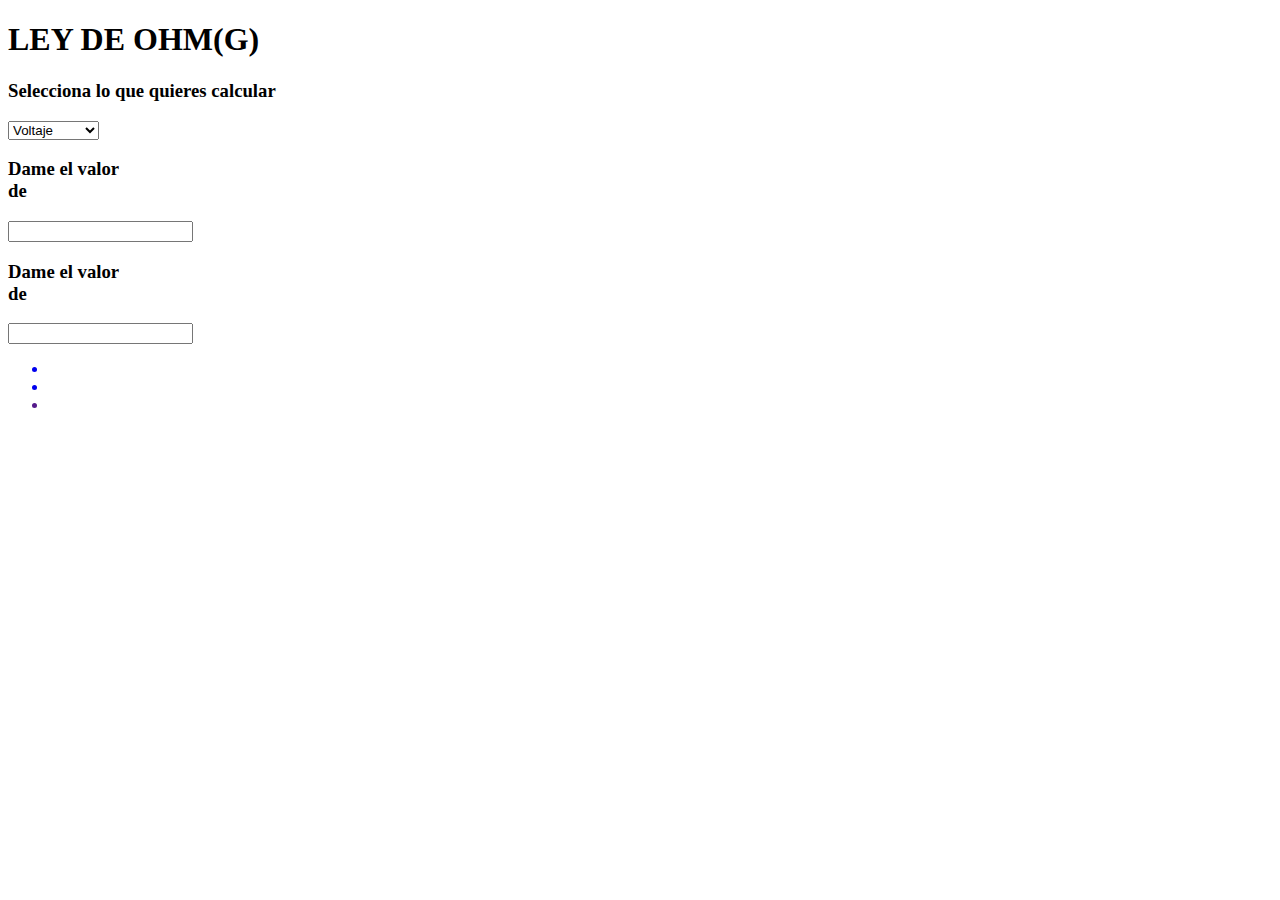
==== index.html @ cbcde88b "Update index.html" ====
<!doctype html>
<html>
<head>
	<meta charset="utf-8">
	<meta name="viewport" content="width=device-width,initial-scale=1,maximum-scale=1" />
	<link rel="stylesheet" type="text/css" href="estilos.css">
	<link href='http://fonts.googleapis.com/css?family=Electrolize' rel='stylesheet' type='text/css'>
	<link href='http://fonts.googleapis.com/css?family=Ultra' rel='stylesheet' type='text/css'>
	<script src='jquery.js'></script>
	<script src="//ajax.googleapis.com/ajax/libs/jquery/1.10.2/jquery.min.js"></script>
	<title>
		Ley de Motherfuckin OHM
	</title>
</head>
<body>
	<header>
		<h1>LEY DE OHM(G)</h1>
	</header>
	<section>
		<article class="calc">
			<h3> Selecciona lo que quieres calcular </h3>
			<select>
				  <option value="volt">Voltaje</option>
				  <option value="resis">Resistencia</option>
		  		  <option value="int">Intensidad</option>
			</select>
		</article>
		<article class="entvalor">
			<div class="uno">
				<h3>Dame el valor <br/>de</h3>
				<input type="text" name="valor1">
			</div>
			<div>
				<h3>Dame el valor <br/>de </h3>
				<input type="text" name="valor2">
			</div>
		</article>


	</section>

<footer>
	<ul>
		<a href="https://github.com/ederyair"><li class="git"></li></a>
		<a href="https://twitter.com/ederyairr"><li class="twit"></li></a>
		<a href=""><li class="mail"></li></a>
	</ul>
</footer>
<script>
var valor;
$('select').change(function(){
	valor = $(this).val();
}
</script>
</body>
</html>
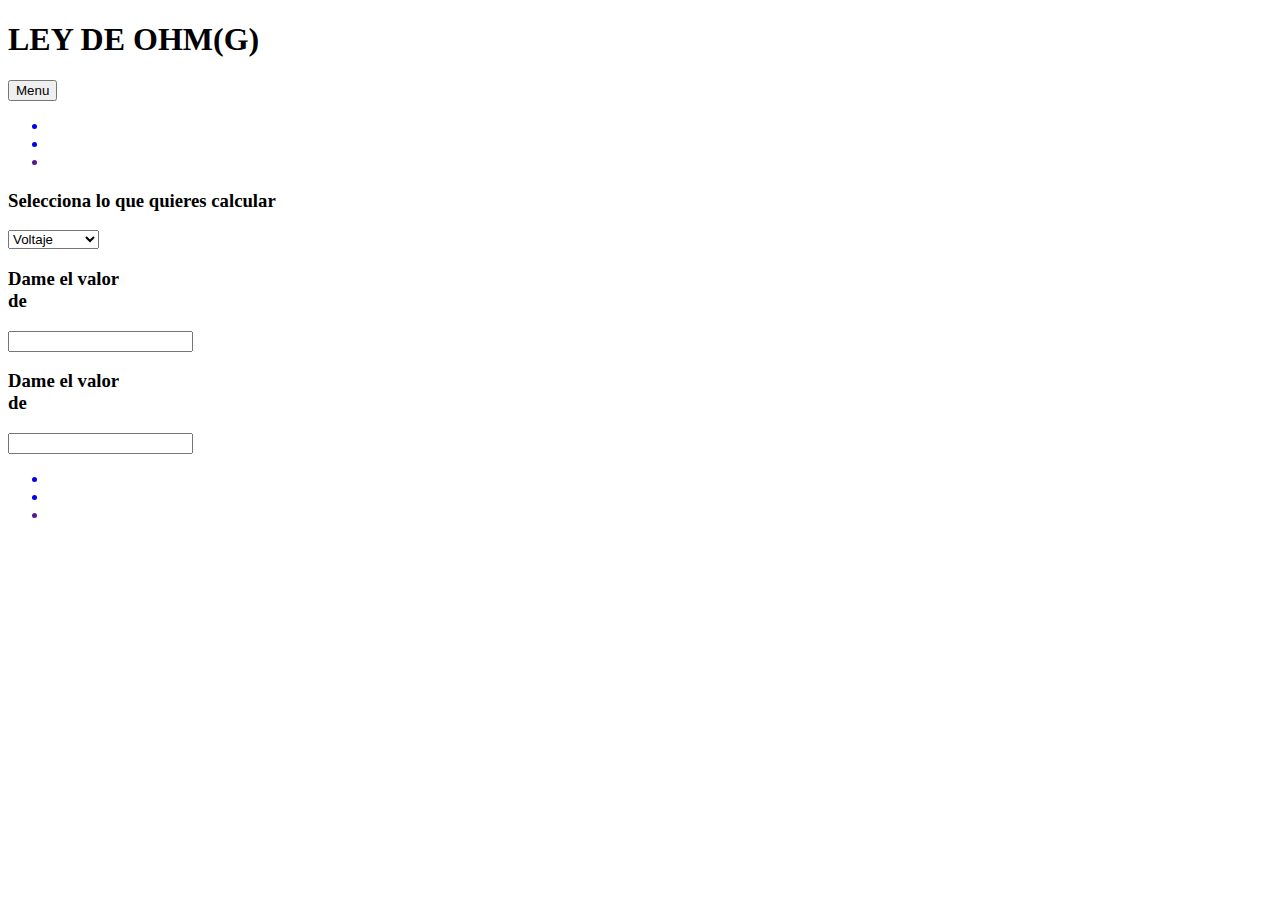
==== commit 5600e07c: "Merge cbcde88b80e54e5ad5241d3347dc9c89c3c78f11 into dc7d2cd6c440e5aac2bfe9ecb01452b192b3e735" ====
--- a/index.html
+++ b/index.html
@@ -5,7 +5,8 @@
 	<meta name="viewport" content="width=device-width,initial-scale=1,maximum-scale=1" />
 	<link rel="stylesheet" type="text/css" href="estilos.css">
 	<link href='http://fonts.googleapis.com/css?family=Electrolize' rel='stylesheet' type='text/css'>
-	<link href='http://fonts.googleapis.com/css?family=Ultra' rel='stylesheet' type='text/css'>
+	<link href='http://fonts.googleapis.com/css?family=Varela' rel='stylesheet' type='text/css'>
+	<link href='http://fonts.googleapis.com/css?family=Patrick+Hand+SC' rel='stylesheet' type='text/css'>
 	<script src='jquery.js'></script>
 	<script src="//ajax.googleapis.com/ajax/libs/jquery/1.10.2/jquery.min.js"></script>
 	<title>
@@ -16,12 +17,24 @@
 	<header>
 		<h1>LEY DE OHM(G)</h1>
 	</header>
+	<button class='menu' id='menu'>
+		<span>Menu</span>
+	</button>
+	<nav id="nav">
+		<ul>
+		<a href="https://github.com/ederyair"><li class="git"></li></a>
+		<a href="https://twitter.com/ederyairr"><li class="twit"></li></a>
+		<a href=""><li class="mail"></li></a>
+	</ul>
+	</nav>
 	<section>
 		<article class="calc">
 			<h3> Selecciona lo que quieres calcular </h3>
 			<select>
 				  <option value="volt">Voltaje</option>
-				  <option value="resis">Resistencia</option>
+		
+				  	<option value="resis">Resistencia</option>
+				
 		  		  <option value="int">Intensidad</option>
 			</select>
 		</article>
@@ -48,8 +61,15 @@
 </footer>
 <script>
 var valor;
+$('#menu').on('click', aparecer);
 $('select').change(function(){
-	valor = $(this).val();
+	valor = $(this).val();	
+})
+function aparecer () {
+	var cambio={
+		display: 'block'
+	};
+	$('#nav').css(cambio);
 }
 </script>
 </body>
